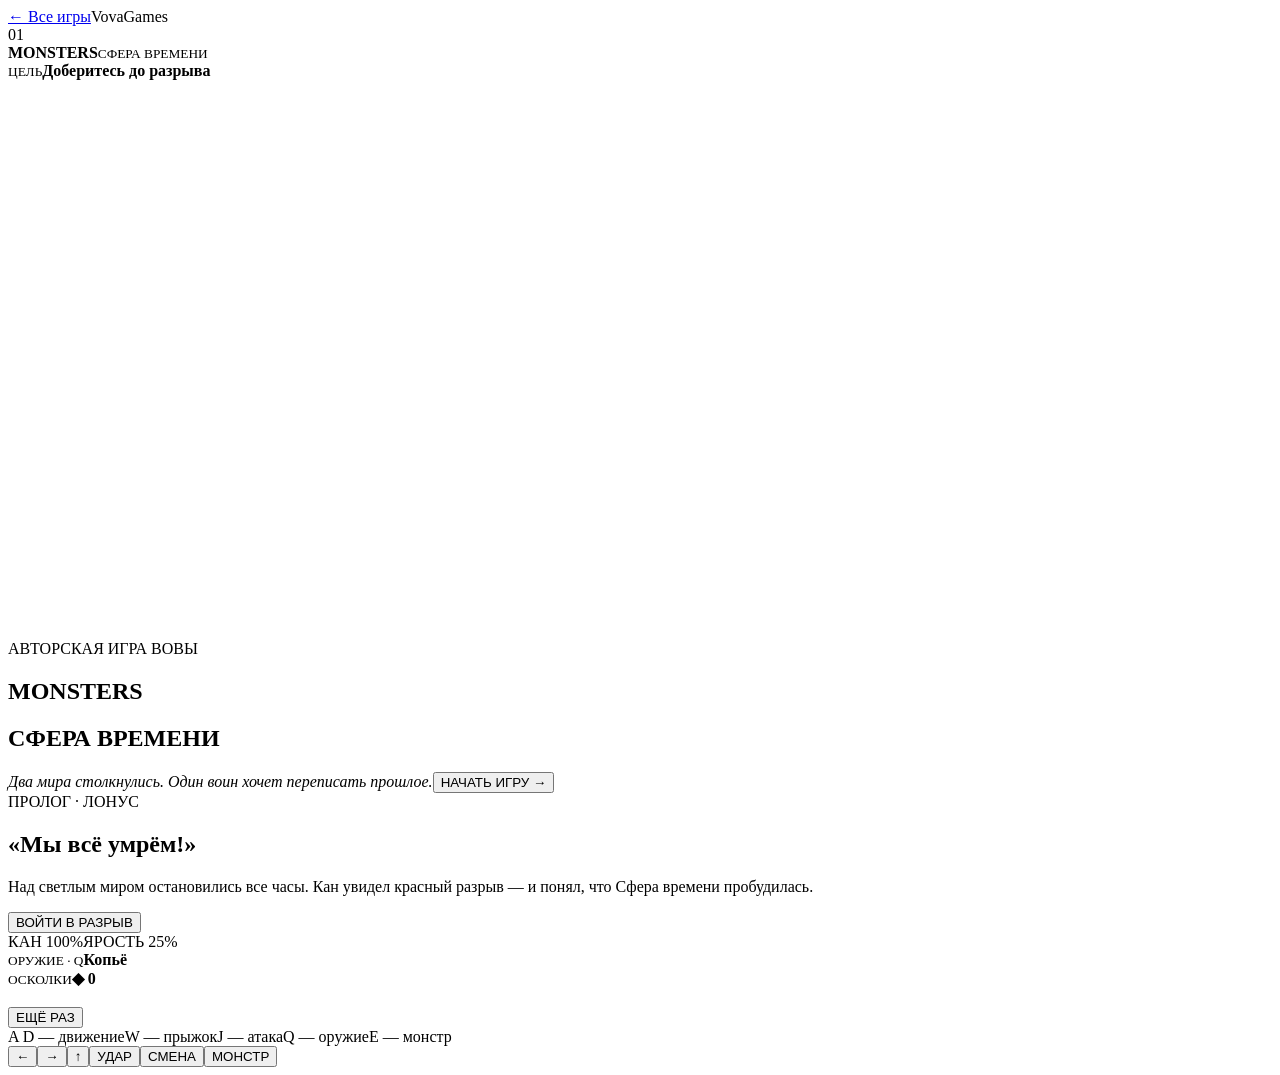
==== games/monsters/index.html @ 61688869 "Add MONSTERS game page" ====
<!doctype html>
<html lang="ru">
<head>
  <meta charset="utf-8">
  <meta name="viewport" content="width=device-width,initial-scale=1,user-scalable=no">
  <meta name="theme-color" content="#08080a">
  <meta name="description" content="MONSTERS: Сфера времени — авторская игра Вовы.">
  <title>MONSTERS — VovaGames</title>
  <link rel="stylesheet" href="game.css">
</head>
<body>
  <main class="page">
    <nav><a href="../../">← Все игры</a><span>VovaGames</span></nav>
    <section class="frame">
      <header><div class="logo"><span>01</span><div><b>MONSTERS</b><small>СФЕРА ВРЕМЕНИ</small></div></div><div class="objective"><small>ЦЕЛЬ</small><b id="objective">Доберитесь до разрыва</b></div></header>
      <div class="viewport">
        <canvas id="game" width="960" height="540" aria-label="Игровое поле"></canvas>
        <div class="panel hero" id="menu"><div class="copy"><p>АВТОРСКАЯ ИГРА ВОВЫ</p><h1>MONSTERS</h1><h2>СФЕРА ВРЕМЕНИ</h2><em>Два мира столкнулись. Один воин хочет переписать прошлое.</em><button data-screen="story">НАЧАТЬ ИГРУ →</button></div></div>
        <div class="panel story hidden" id="story"><div class="card"><span>ПРОЛОГ · ЛОНУС</span><h2>«Мы всё умрём!»</h2><p>Над светлым миром остановились все часы. Кан увидел красный разрыв — и понял, что Сфера времени пробудилась.</p><button id="start">ВОЙТИ В РАЗРЫВ</button></div></div>
        <div class="hud hidden" id="hud"><div class="bars"><label>КАН <span id="hpText">100%</span></label><i><b id="hp"></b></i><label class="red">ЯРОСТЬ <span id="rageText">25%</span></label><i><b class="redbar" id="rage"></b></i></div><div class="item"><small>ОРУЖИЕ · Q</small><b id="weapon">Копьё</b></div><div class="item"><small>ОСКОЛКИ</small><b id="shards">◆ 0</b></div></div>
        <div class="panel ending hidden" id="ending"><div class="card"><span id="endLabel"></span><h2 id="endTitle"></h2><p id="endText"></p><button id="restart">ЕЩЁ РАЗ</button></div></div>
      </div>
      <footer><div class="keys"><span>A D — движение</span><span>W — прыжок</span><span>J — атака</span><span>Q — оружие</span><span>E — монстр</span></div><div class="touch"><button data-key="KeyA">←</button><button data-key="KeyD">→</button><button data-key="KeyW">↑</button><button id="attack">УДАР</button><button id="swap">СМЕНА</button><button id="monster">МОНСТР</button></div></footer>
    </section>
  </main>
  <script src="game.js"></script>
</body>
</html>
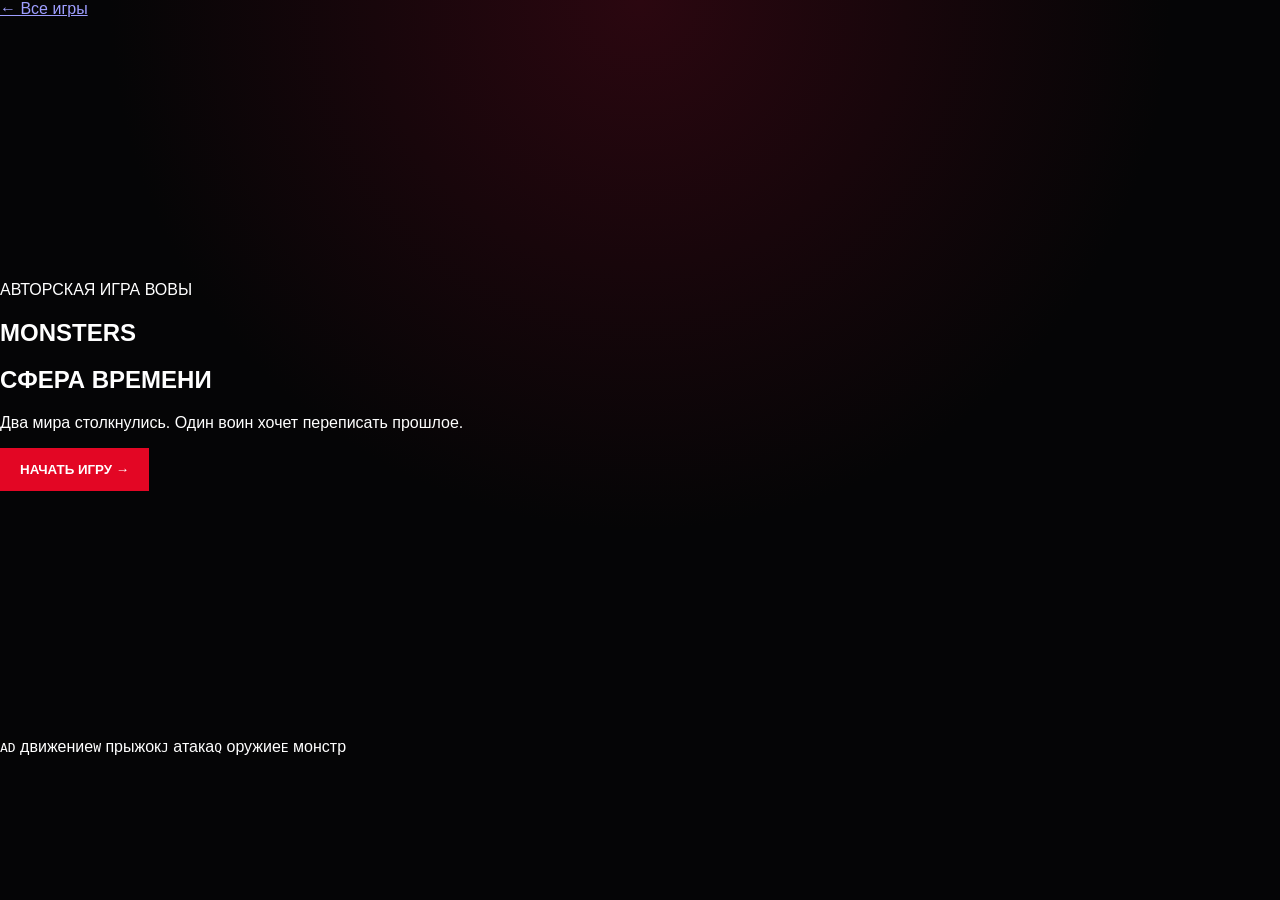
==== commit ed82cc1d: "Обновить дизайн и управление MONSTERS" ====
--- a/games/monsters/index.html
+++ b/games/monsters/index.html
@@ -1,29 +1,6 @@
-<!doctype html>
-<html lang="ru">
-<head>
-  <meta charset="utf-8">
-  <meta name="viewport" content="width=device-width,initial-scale=1,user-scalable=no">
-  <meta name="theme-color" content="#08080a">
-  <meta name="description" content="MONSTERS: Сфера времени — авторская игра Вовы.">
-  <title>MONSTERS — VovaGames</title>
-  <link rel="stylesheet" href="game.css">
-</head>
-<body>
-  <main class="page">
-    <nav><a href="../../">← Все игры</a><span>VovaGames</span></nav>
-    <section class="frame">
-      <header><div class="logo"><span>01</span><div><b>MONSTERS</b><small>СФЕРА ВРЕМЕНИ</small></div></div><div class="objective"><small>ЦЕЛЬ</small><b id="objective">Доберитесь до разрыва</b></div></header>
-      <div class="viewport">
-        <canvas id="game" width="960" height="540" aria-label="Игровое поле"></canvas>
-        <div class="panel hero" id="menu"><div class="copy"><p>АВТОРСКАЯ ИГРА ВОВЫ</p><h1>MONSTERS</h1><h2>СФЕРА ВРЕМЕНИ</h2><em>Два мира столкнулись. Один воин хочет переписать прошлое.</em><button data-screen="story">НАЧАТЬ ИГРУ →</button></div></div>
-        <div class="panel story hidden" id="story"><div class="card"><span>ПРОЛОГ · ЛОНУС</span><h2>«Мы всё умрём!»</h2><p>Над светлым миром остановились все часы. Кан увидел красный разрыв — и понял, что Сфера времени пробудилась.</p><button id="start">ВОЙТИ В РАЗРЫВ</button></div></div>
-        <div class="hud hidden" id="hud"><div class="bars"><label>КАН <span id="hpText">100%</span></label><i><b id="hp"></b></i><label class="red">ЯРОСТЬ <span id="rageText">25%</span></label><i><b class="redbar" id="rage"></b></i></div><div class="item"><small>ОРУЖИЕ · Q</small><b id="weapon">Копьё</b></div><div class="item"><small>ОСКОЛКИ</small><b id="shards">◆ 0</b></div></div>
-        <div class="panel ending hidden" id="ending"><div class="card"><span id="endLabel"></span><h2 id="endTitle"></h2><p id="endText"></p><button id="restart">ЕЩЁ РАЗ</button></div></div>
-      </div>
-      <footer><div class="keys"><span>A D — движение</span><span>W — прыжок</span><span>J — атака</span><span>Q — оружие</span><span>E — монстр</span></div><div class="touch"><button data-key="KeyA">←</button><button data-key="KeyD">→</button><button data-key="KeyW">↑</button><button id="attack">УДАР</button><button id="swap">СМЕНА</button><button id="monster">МОНСТР</button></div></footer>
-    </section>
-  </main>
-  <script src="game.js"></script>
-</body>
-</html>
-
+<!doctype html><html lang="ru"><head><meta charset="utf-8"><meta name="viewport" content="width=device-width,initial-scale=1,user-scalable=no"><meta name="theme-color" content="#030708"><meta name="description" content="MONSTERS: Сфера времени — авторская игра Вовы."><title>MONSTERS — VovaGames</title><link rel="stylesheet" href="game.css"></head><body><main class="game-page"><a class="back" href="../../">← Все игры</a><section class="game-frame"><div class="viewport"><canvas id="game" width="960" height="540" aria-label="Игровое поле"></canvas>
+<div class="panel hero-panel" id="menu"><div class="hero-copy"><p class="eyebrow">АВТОРСКАЯ ИГРА ВОВЫ</p><h1>MONSTERS</h1><h2>СФЕРА ВРЕМЕНИ</h2><p>Два мира столкнулись. Один воин хочет переписать прошлое.</p><button id="storyBtn">НАЧАТЬ ИГРУ <span>→</span></button></div></div>
+<div class="panel story-panel hidden" id="story"><div class="story-card"><span class="chapter">ПРОЛОГ · ЛОНУС</span><blockquote>«Мы всё умрём!»</blockquote><p>Над светлым миром остановились все часы. Кан увидел красный разрыв — и понял, что Сфера времени пробудилась.</p><p class="hint">Доберитесь до портала. Остановите стражей Квэрэна.</p><button id="start">ВОЙТИ В РАЗРЫВ</button></div></div>
+<div class="hud-v2 hidden" id="hud"><div class="player-status"><div class="minimap"><i></i><b></b></div><div class="health"><label>КАН <span id="hpText">100/100</span></label><i><b id="hp"></b></i></div></div><div class="mission"><small>ЭТАП 1 · РАЗРЫВ ЛОНУСА</small><b id="objective">Победите стражей разрыва</b></div><div class="loadout"><button class="selected" id="spear">♠</button><button id="sword">†</button><button id="transformTop">♛</button></div></div>
+<div class="rage-hud hidden" id="rageHud"><label>ЯРОСТЬ <b id="rageText">25%</b></label><i><b id="rage"></b></i><div id="shards"></div></div><div class="joystick hidden" id="joystick"><i></i></div><div class="action-pad hidden" id="actions"><button class="attack-action" id="attack">➤</button><button class="jump-action" id="jump">↟</button><button class="dodge-action" id="dodge">➜</button><button class="monster-action" id="monster">♛</button></div>
+<div class="panel end-panel hidden" id="ending"><div class="end-card"><span id="endLabel"></span><h2 id="endTitle"></h2><p id="endText"></p><button id="restart">ЕЩЁ РАЗ</button></div></div></div><div class="controls"><div class="keyboard-help"><span><kbd>A</kbd><kbd>D</kbd> движение</span><span><kbd>W</kbd> прыжок</span><span><kbd>J</kbd> атака</span><span><kbd>Q</kbd> оружие</span><span><kbd>E</kbd> монстр</span></div></div></section></main><script src="game.js"></script></body></html>
--- a/games/monsters/game.css
+++ b/games/monsters/game.css
@@ -0,0 +1,3 @@
+:root{color-scheme:dark;--red:#e30624}*{box-sizing:border-box;touch-action:manipulation}html,body{min-height:100%}body{margin:0;background:radial-gradient(circle at 50% 0,#2b0710,#050506 48%);color:#fff;font-family:Arial,sans-serif}.page{width:min(1180px,100%);margin:auto;padding:18px}nav{display:flex;justify-content:space-between;margin:0 4px 14px;color:#918689;font-size:12px}nav a{color:inherit;text-decoration:none}.frame{background:#0c0b0d;border:1px solid #382b2e;box-shadow:0 30px 90px #000}header{height:68px;display:flex;align-items:center;padding:0 20px;border-bottom:1px solid #382b2e}.logo{display:flex;gap:11px;align-items:center}.logo>span{display:grid;place-items:center;width:38px;height:38px;border:1px solid var(--red);color:var(--red);font-weight:900}.logo b{display:block;letter-spacing:.08em}.logo small,.objective small,.item small{display:block;color:#8f8386;font-size:8px;letter-spacing:.18em}.objective{margin-left:auto;text-align:right}.objective b{font-size:12px}.viewport{position:relative;aspect-ratio:16/9;overflow:hidden}.viewport canvas{display:block;width:100%;height:100%}.panel{position:absolute;inset:0;display:flex;align-items:center}.panel.hidden,.hud.hidden{display:none}.hero{background:linear-gradient(90deg,#050506fa 0,#050506d9 38%,transparent 70%),url('[data-uri]') center/cover}.copy{padding:5% 6%;max-width:520px}.copy>p,.card>span{color:#d4c8ca;font-size:10px;letter-spacing:.25em}.copy h1{font-size:clamp(48px,8vw,96px);line-height:.8;letter-spacing:-.07em;margin:22px 0}.copy h2{color:var(--red);font-family:Georgia,serif;letter-spacing:.15em}.copy em{display:block;color:#b1a7a9;font-style:normal;line-height:1.5;margin:20px 0}.panel button{border:0;background:var(--red);color:#fff;padding:14px 20px;font-weight:900;cursor:pointer}.story,.ending{justify-content:center;background:#08080ad9}.card{width:min(540px,88%);padding:30px;border-left:4px solid var(--red);background:#08080af2}.card h2{font-family:Georgia,serif;font-size:clamp(32px,6vw,56px);margin:18px 0}.card p{color:#ada2a4;line-height:1.6}.hud{position:absolute;inset:12px 12px auto;display:flex;gap:8px;pointer-events:none}.bars,.item{padding:9px 12px;background:#08080ade;border:1px solid #372c2e}.bars{width:min(300px,44%);border-left:3px solid var(--red)}.bars label{display:flex;justify-content:space-between;font-size:9px;font-weight:900;letter-spacing:.12em}.bars i{display:block;height:5px;background:#3a3334;margin:5px 0 8px}.bars i b{display:block;width:100%;height:100%;background:#eee}.bars .red{color:#ef6478}.bars i .redbar{background:var(--red);width:25%}.item:last-child{margin-left:auto}.item b{font-size:12px}.item:last-child b{color:var(--red)}footer{min-height:62px;display:flex;align-items:center;justify-content:center;border-top:1px solid #382b2e}.keys{display:flex;gap:22px;color:#9b9092;font-size:10px}.touch{display:none}.touch button{border:1px solid #56484b;background:#181518;color:#fff;height:44px;font-size:10px;font-weight:900}.touch #attack{background:#eee;color:#111}.touch #monster{background:var(--red);border-color:var(--red)}
+@media(max-width:700px){.page{padding:0}.frame{border:0;min-height:100vh}nav{display:none}header{height:60px;padding:0 10px}.objective{display:none}.viewport{height:calc(100vh - 134px);aspect-ratio:auto;min-height:440px}.hero{background-position:62% center}.copy{align-self:flex-end;padding:24px;background:linear-gradient(0deg,#050506 25%,transparent)}.copy h1{font-size:52px}.copy em{font-size:12px}.hud{inset:6px 6px auto}.bars{width:48%;padding:7px}.item{padding:6px 8px}footer{height:74px;padding:7px}.keys{display:none}.touch{width:100%;display:grid;grid-template-columns:repeat(6,1fr);gap:4px}}
+
